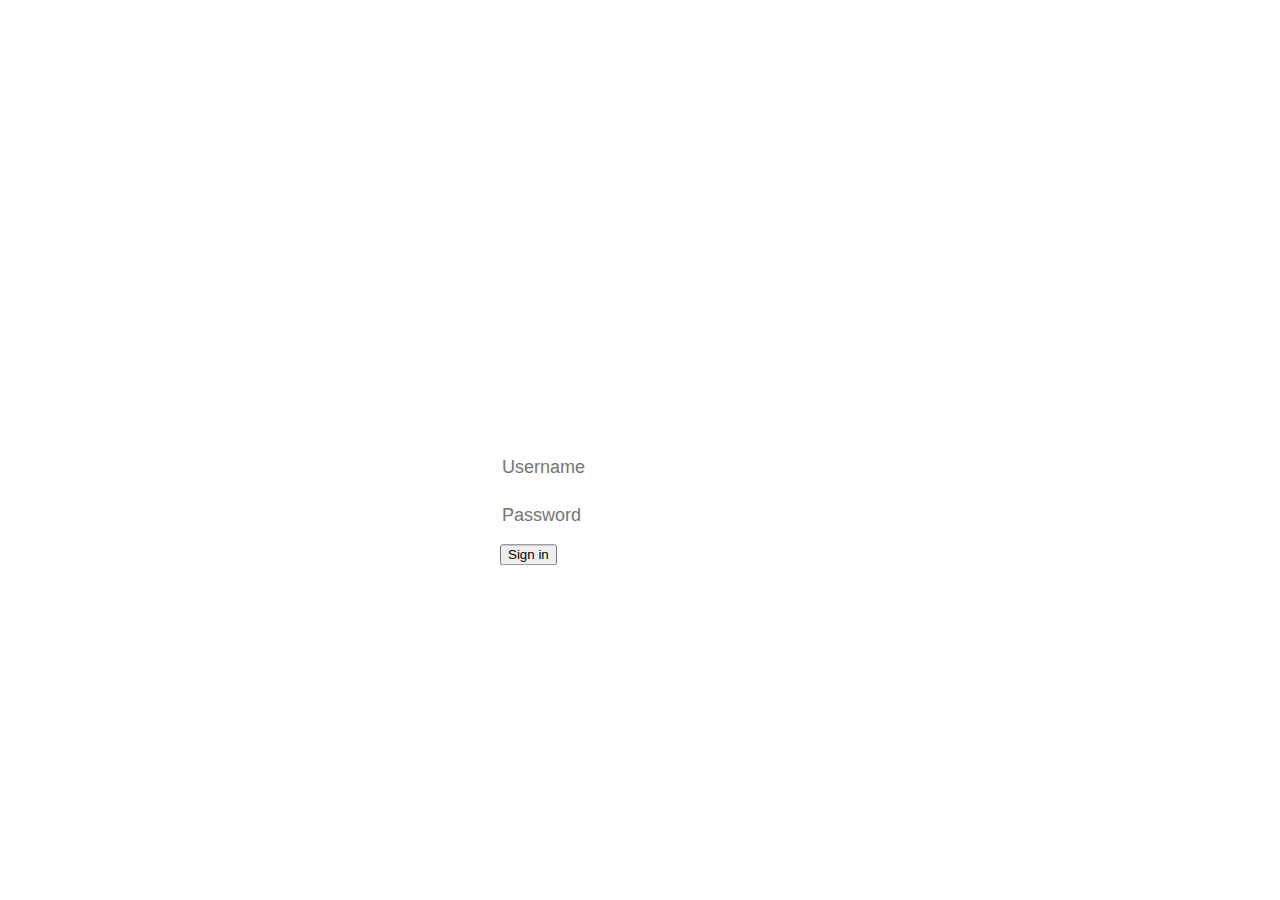
==== login/login.html @ 1afe3b31 "Initial commit" ====
<!DOCTYPE html>
<html lang="en">
<head>
    <meta charset="UTF-8">
    <meta name="viewport" content="width=device-width, initial-scale=1.0">
    <title>Login</title>
    <script src="login.js"></script>
    <link rel="stylesheet" href="login.css">
    <script
      src="https://kit.fontawesome.com/933d5f6cc7.js"
      crossorigin="anonymous"
    ></script>
</head>
<body>
    <form action="#" class="login-box">
        <h1>login</h1>
        <div class="text-box">
            <i class="far fa-user-circle"></i>
            <input type="text" placeholder="Username" name="" required>
        </div>
        <div class="text-box">
            <i class="fas fa-key"></i>
            <input type="password" placeholder="Password" name="" required>
        </div>
        <div id="submit">
            <input type="submit" value="Sign in">
        </div>
    </form>
</body>
</html>
---- login/login.css ----
body {
  margin: 0px;
  padding: 0px;
  font-family: sans-serif;
  background: url(2.jpg) no-repeat;
  background-position: top;
  background-size: cover;
}

.login-box {
    width: 280px;
    position: absolute;
    left: 50%;
    top: 50%;
    transform: translate(-50%, -50%);
    color: white;
}

.login-box h1{
    float: left;
    font-size: 20px;
    font-weight: 500;
    margin-bottom: 50px;
    padding: 13px 0;
    border-bottom: 2px solid white;
}

.text-box {
width: 100%;
overflow: hidden;
font-size: 20px;
padding: 8px 0;
margin: 8px 0;
border-bottom: 1px solid white;
}
.text-box i{
    width: 26px;
    float: left;
    text-align: center;
}
.text-box input{
    background: none;
    border: none;
    outline: none;
    width: 80%;
    font-size: 18px;
    float: left;
}
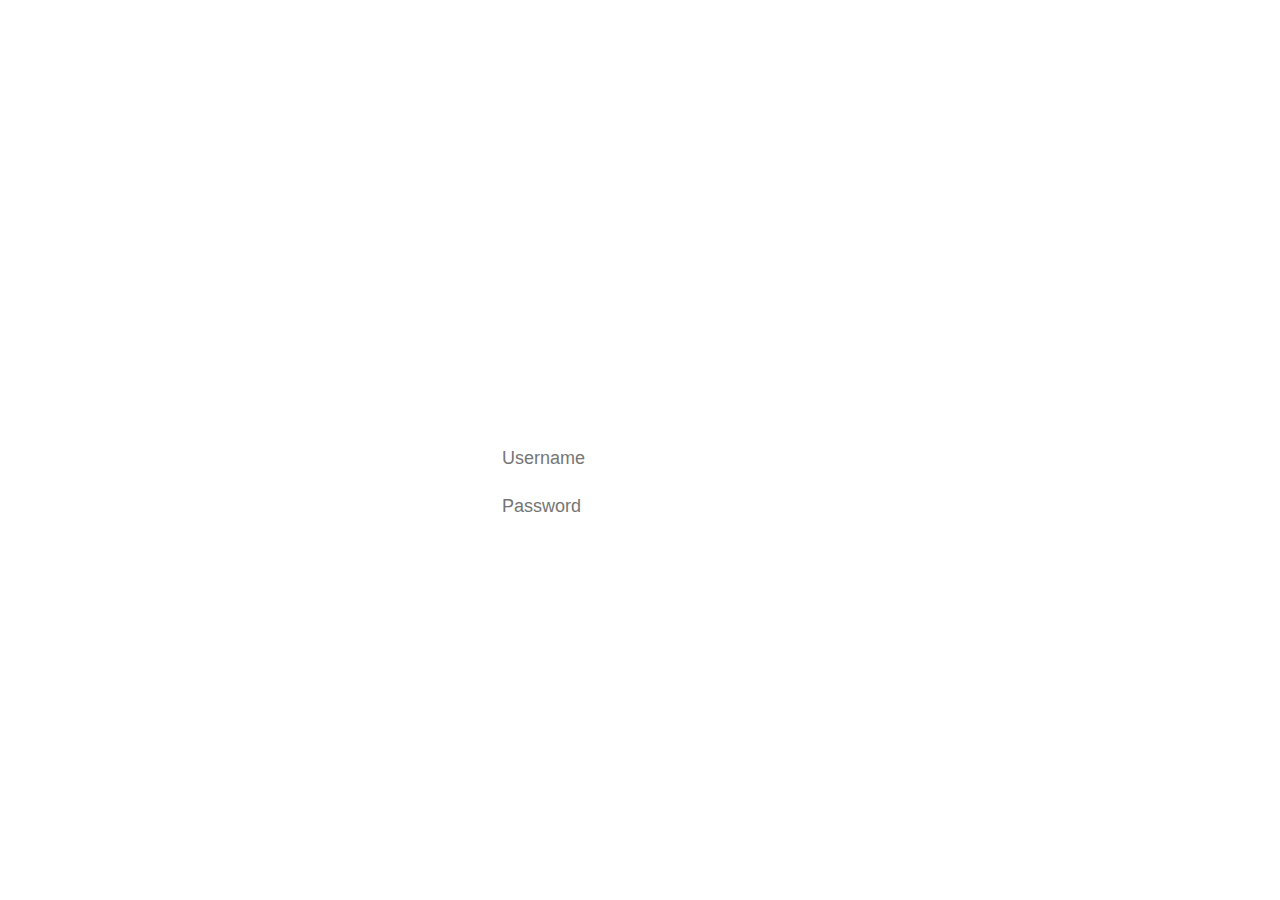
==== commit 616a444a: "on construct" ====
--- a/login/login.html
+++ b/login/login.html
@@ -1,30 +1,36 @@
 <!DOCTYPE html>
 <html lang="en">
-<head>
-    <meta charset="UTF-8">
-    <meta name="viewport" content="width=device-width, initial-scale=1.0">
+  <head>
+    <meta charset="UTF-8" />
+    <meta name="viewport" content="width=device-width, initial-scale=1.0" />
     <title>Login</title>
-    <script src="login.js"></script>
-    <link rel="stylesheet" href="login.css">
+    <link rel="stylesheet" href="login.css" />
     <script
       src="https://kit.fontawesome.com/933d5f6cc7.js"
       crossorigin="anonymous"
     ></script>
-</head>
-<body>
+  </head>
+  <body>
     <form action="#" class="login-box">
-        <h1>login</h1>
-        <div class="text-box">
-            <i class="far fa-user-circle"></i>
-            <input type="text" placeholder="Username" name="" required>
-        </div>
-        <div class="text-box">
-            <i class="fas fa-key"></i>
-            <input type="password" placeholder="Password" name="" required>
-        </div>
-        <div id="submit">
-            <input type="submit" value="Sign in">
-        </div>
+      <h1>Login</h1>
+      <div class="text-box">
+        <i class="far fa-user-circle"></i>
+        <input
+          id="user"
+          type="text"
+          placeholder="Username"
+          name=""
+          required
+        />
+      </div>
+      <div class="text-box">
+        <i class="fas fa-key"></i>
+        <input id="pass" type="password" placeholder="Password" name="" required />
+      </div>
+      <div class="submit">
+        <button id="submit-btn">Sign in</button>
+      </div>
     </form>
-</body>
-</html>+    <script src="login.js"></script>
+  </body>
+</html>
--- a/login/login.css
+++ b/login/login.css
@@ -1,4 +1,3 @@
-
 body {
   margin: 0px;
   padding: 0px;
@@ -9,41 +8,52 @@
 }
 
 .login-box {
-    width: 280px;
-    position: absolute;
-    left: 50%;
-    top: 50%;
-    transform: translate(-50%, -50%);
-    color: white;
+  width: 280px;
+  position: absolute;
+  left: 50%;
+  top: 50%;
+  transform: translate(-50%, -50%);
+  color: white;
 }
 
-.login-box h1{
-    float: left;
-    font-size: 20px;
-    font-weight: 500;
-    margin-bottom: 50px;
-    padding: 13px 0;
-    border-bottom: 2px solid white;
+.login-box h1 {
+  float: left;
+  font-size: 40px;
+  font-weight: 650;
+  margin-bottom: 20px;
+  padding: 13px 0 5px;
+  border-bottom: 3px solid white;
 }
 
 .text-box {
-width: 100%;
-overflow: hidden;
-font-size: 20px;
-padding: 8px 0;
-margin: 8px 0;
-border-bottom: 1px solid white;
+  width: 100%;
+  overflow: hidden;
+  font-size: 20px;
+  padding: 8px 0;
+  margin: 8px 0;
+  border-bottom: 1px solid white;
 }
-.text-box i{
-    width: 26px;
-    float: left;
-    text-align: center;
+.text-box i {
+  width: 26px;
+  float: left;
+  text-align: center;
 }
-.text-box input{
-    background: none;
-    border: none;
-    outline: none;
-    width: 80%;
-    font-size: 18px;
-    float: left;
-}+.text-box input {
+  background: none;
+  border: none;
+  outline: none;
+  width: 80%;
+  font-size: 18px;
+  float: left;
+  color: white;
+}
+
+.submit button {
+  cursor: pointer;
+  background: none;
+  width: 100%;
+  font-size: 18px;
+  border: 1px solid white;
+  padding: 8px 0;
+  color: white;
+}
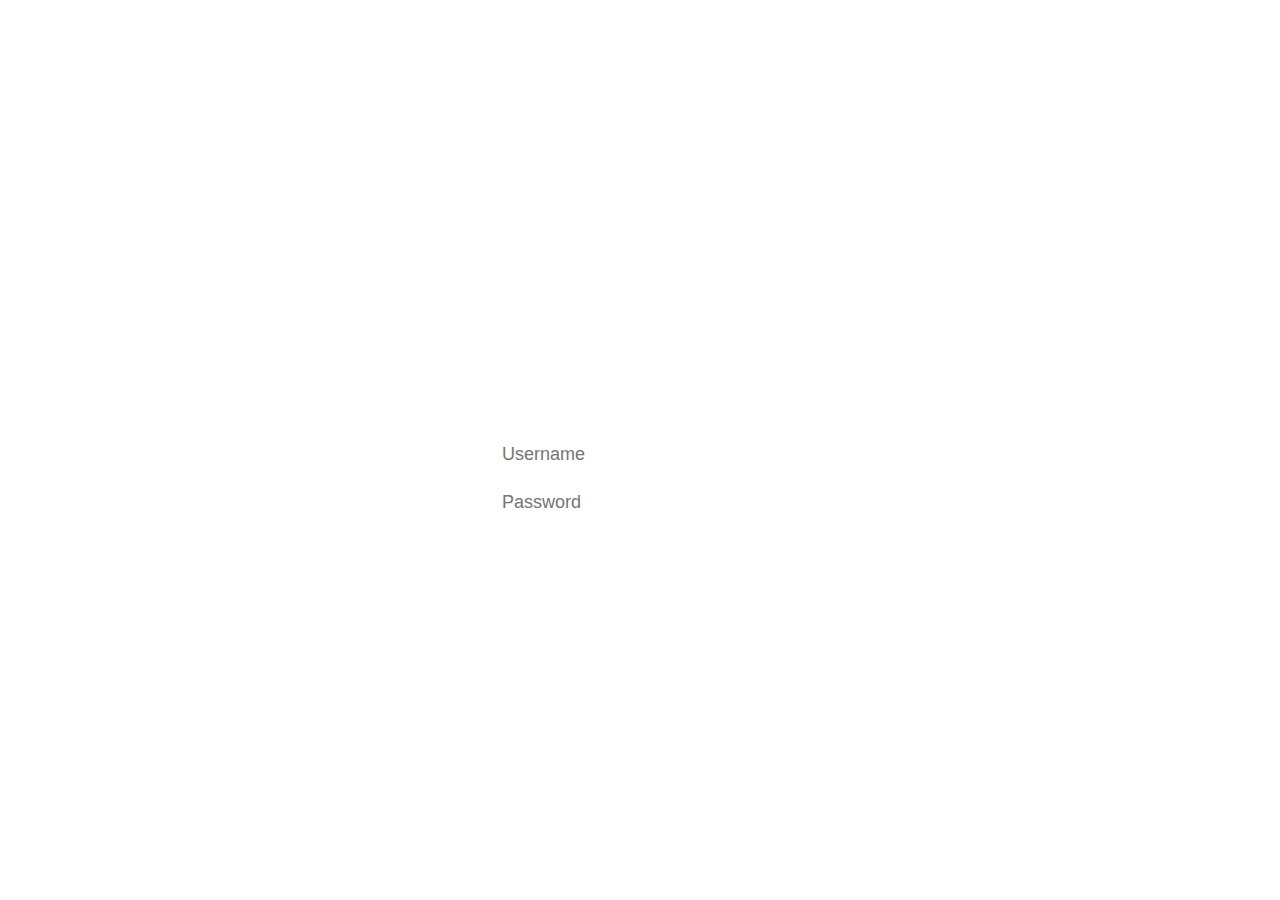
==== commit b51b0fc2: "fixed" ====
--- a/login/login.html
+++ b/login/login.html
@@ -15,18 +15,19 @@
       <h1>Login</h1>
       <div class="text-box">
         <i class="far fa-user-circle"></i>
+        <input id="user" type="text" placeholder="Username" name="" required />
+      </div>
+      <div class="text-box">
+        <i class="fas fa-key"></i>
         <input
-          id="user"
-          type="text"
-          placeholder="Username"
+          id="pass"
+          type="password"
+          placeholder="Password"
           name=""
           required
         />
       </div>
-      <div class="text-box">
-        <i class="fas fa-key"></i>
-        <input id="pass" type="password" placeholder="Password" name="" required />
-      </div>
+      <p id="error"></p>
       <div class="submit">
         <button id="submit-btn">Sign in</button>
       </div>
--- a/login/login.css
+++ b/login/login.css
@@ -3,7 +3,7 @@
   padding: 0px;
   font-family: sans-serif;
   background: url(2.jpg) no-repeat;
-  background-position: top;
+  /* background-position: top; */
   background-size: cover;
 }
 
@@ -57,3 +57,7 @@
   padding: 8px 0;
   color: white;
 }
+
+p{
+  color: rgb(201, 204, 8);
+}